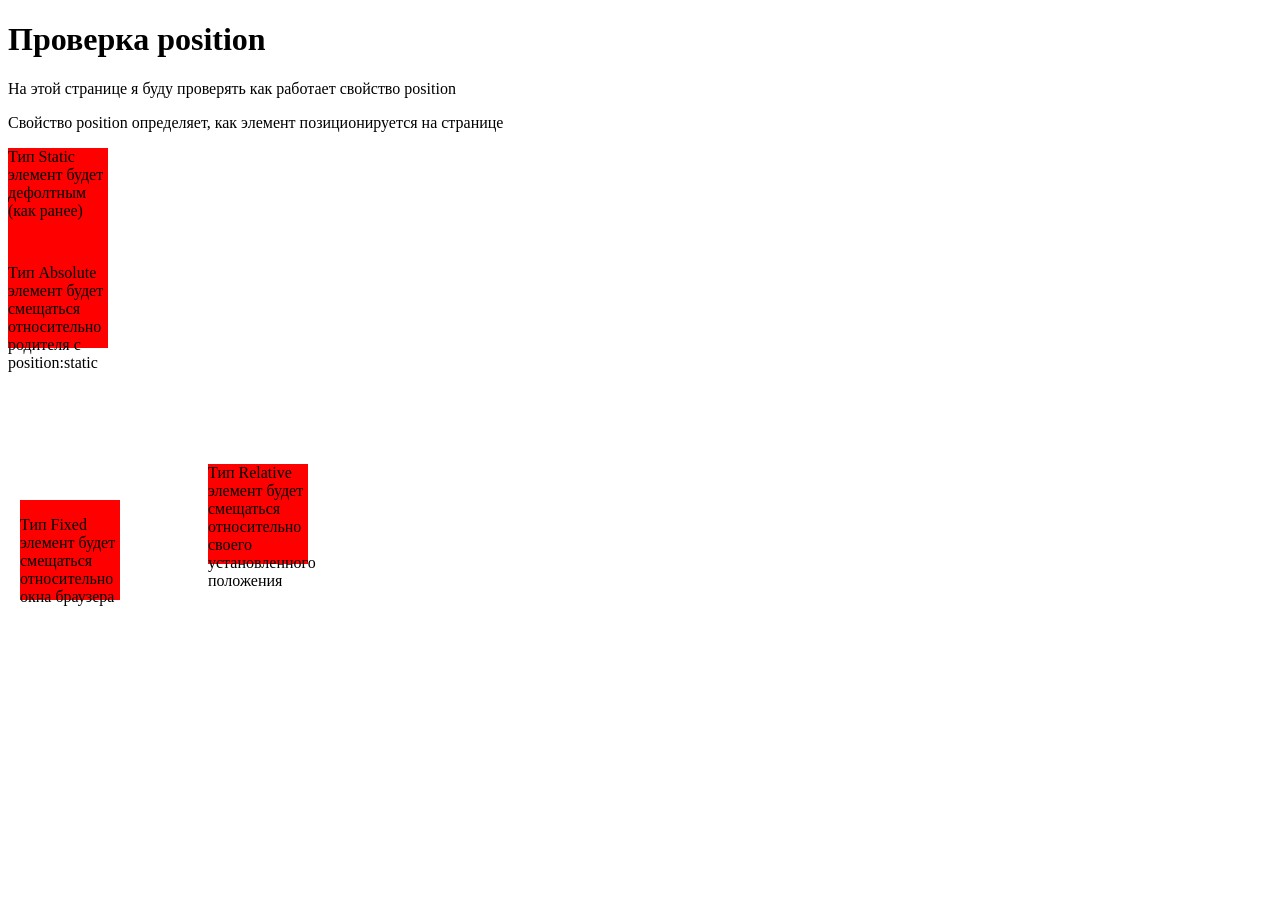
==== home-work-7/position.html @ bb277c55 "home-work-7_for_lms" ====
<!doctype html>
<html>
  <head>
    <title>Home-work-7</title>
    <link rel="stylesheet" href="style.css" />
  </head>
  <body>
    <h1>Проверка position</h1>
    <p>На этой странице я буду проверять как работает свойство position</p>
    <p>Свойство position определяет, как элемент позиционируется на странице</p>
    <div class="static">
      <p>Тип Static элемент будет дефолтным (как ранее)</p>
    </div>
    <div class="absolute">
      <p>
        Тип Absolute элемент будет смещаться относительно родителя с
        position:static
      </p>
    </div>
    <div class="relative">
      <p>
        Тип Relative элемент будет смещаться относительно своего установленного
        положения
      </p>
    </div>
    <div class="fixed">
      <p>Тип Fixed элемент будет смещаться относительно окна браузера</p>
    </div>
  </body>
</html>
---- home-work-7/style.css ----
.inline {
  display: inline;
}

.block {
  display: block;
}

.none {
  display: none;
}

.inline-block {
  display: inline-block;
}

.element1 {
  box-sizing: border-box;
  width: 100px;
  padding: 10px;
  border: 5px solid black;
}

.element2 {
  box-sizing: content-box;
  width: 100px;
  padding: 10px;
  border: 5px solid black;
}

.hidden {
  overflow: hidden;
  width: 150px;
  height: 100px;
  border: 1px solid black;
}

.scroll {
  overflow: scroll;
  width: 150px;
  height: 100px;
  border: 1px solid black;
}

.static {
  position: static;
  width: 100px;
  height: 100px;
  background-color: red;
}

.relative {
  position: relative;
  left: 200px;
  top: 200px;
  width: 100px;
  height: 100px;
  background-color: red;
}

.absolute {
  position: absolute;
  width: 100px;
  height: 100px;
  background-color: red;
}

.fixed {
  position: fixed;
  left: 20px;
  top: 500px;
  width: 100px;
  height: 100px;
  background-color: red;
}
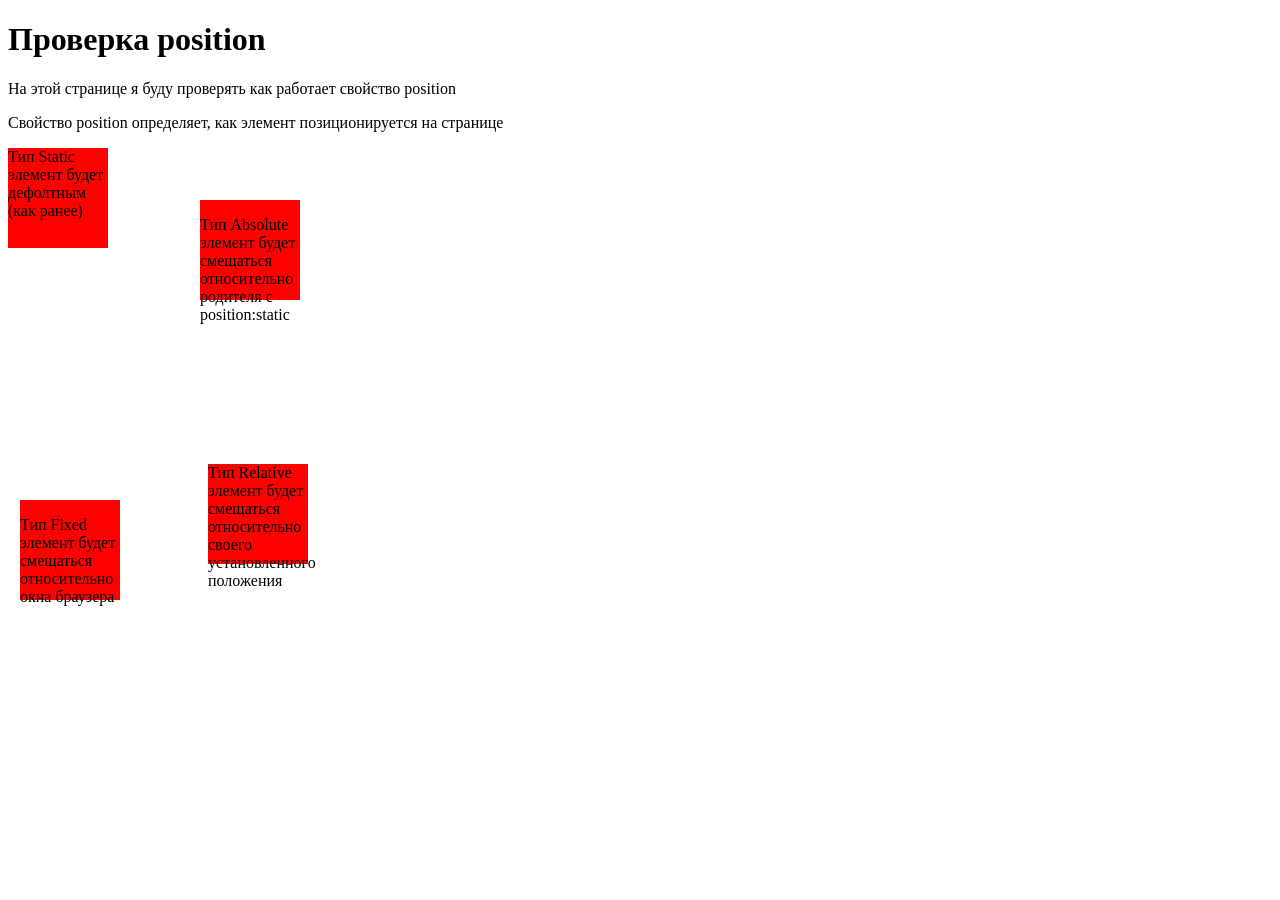
==== commit 1a95d525: "work_is_done" ====
--- a/home-work-7/position.html
+++ b/home-work-7/position.html
@@ -11,16 +11,16 @@
     <div class="static">
       <p>Тип Static элемент будет дефолтным (как ранее)</p>
     </div>
+    <div class="relative">
+      <p>
+        Тип Relative элемент будет смещаться относительно своего установленного
+        положения
+      </p>
+    </div>
     <div class="absolute">
       <p>
         Тип Absolute элемент будет смещаться относительно родителя с
         position:static
-      </p>
-    </div>
-    <div class="relative">
-      <p>
-        Тип Relative элемент будет смещаться относительно своего установленного
-        положения
       </p>
     </div>
     <div class="fixed">
--- a/home-work-7/style.css
+++ b/home-work-7/style.css
@@ -60,6 +60,8 @@
 
 .absolute {
   position: absolute;
+  left: 200px;
+  top: 200px;
   width: 100px;
   height: 100px;
   background-color: red;
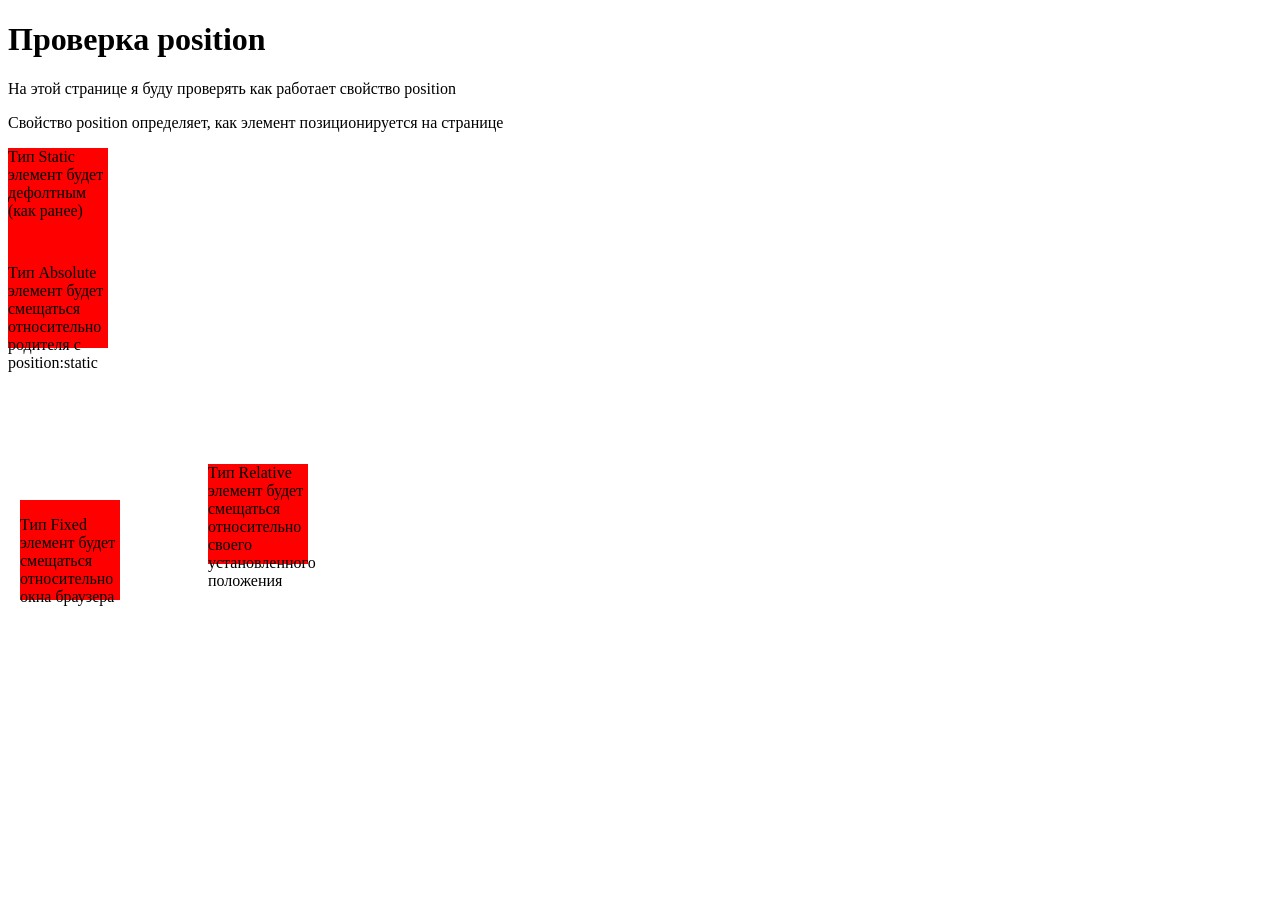
==== commit 961dae97: "Keep only homework 22 changes" ====
--- a/home-work-7/position.html
+++ b/home-work-7/position.html
@@ -11,16 +11,16 @@
     <div class="static">
       <p>Тип Static элемент будет дефолтным (как ранее)</p>
     </div>
+    <div class="absolute">
+      <p>
+        Тип Absolute элемент будет смещаться относительно родителя с
+        position:static
+      </p>
+    </div>
     <div class="relative">
       <p>
         Тип Relative элемент будет смещаться относительно своего установленного
         положения
-      </p>
-    </div>
-    <div class="absolute">
-      <p>
-        Тип Absolute элемент будет смещаться относительно родителя с
-        position:static
       </p>
     </div>
     <div class="fixed">
--- a/home-work-7/style.css
+++ b/home-work-7/style.css
@@ -60,8 +60,6 @@
 
 .absolute {
   position: absolute;
-  left: 200px;
-  top: 200px;
   width: 100px;
   height: 100px;
   background-color: red;
